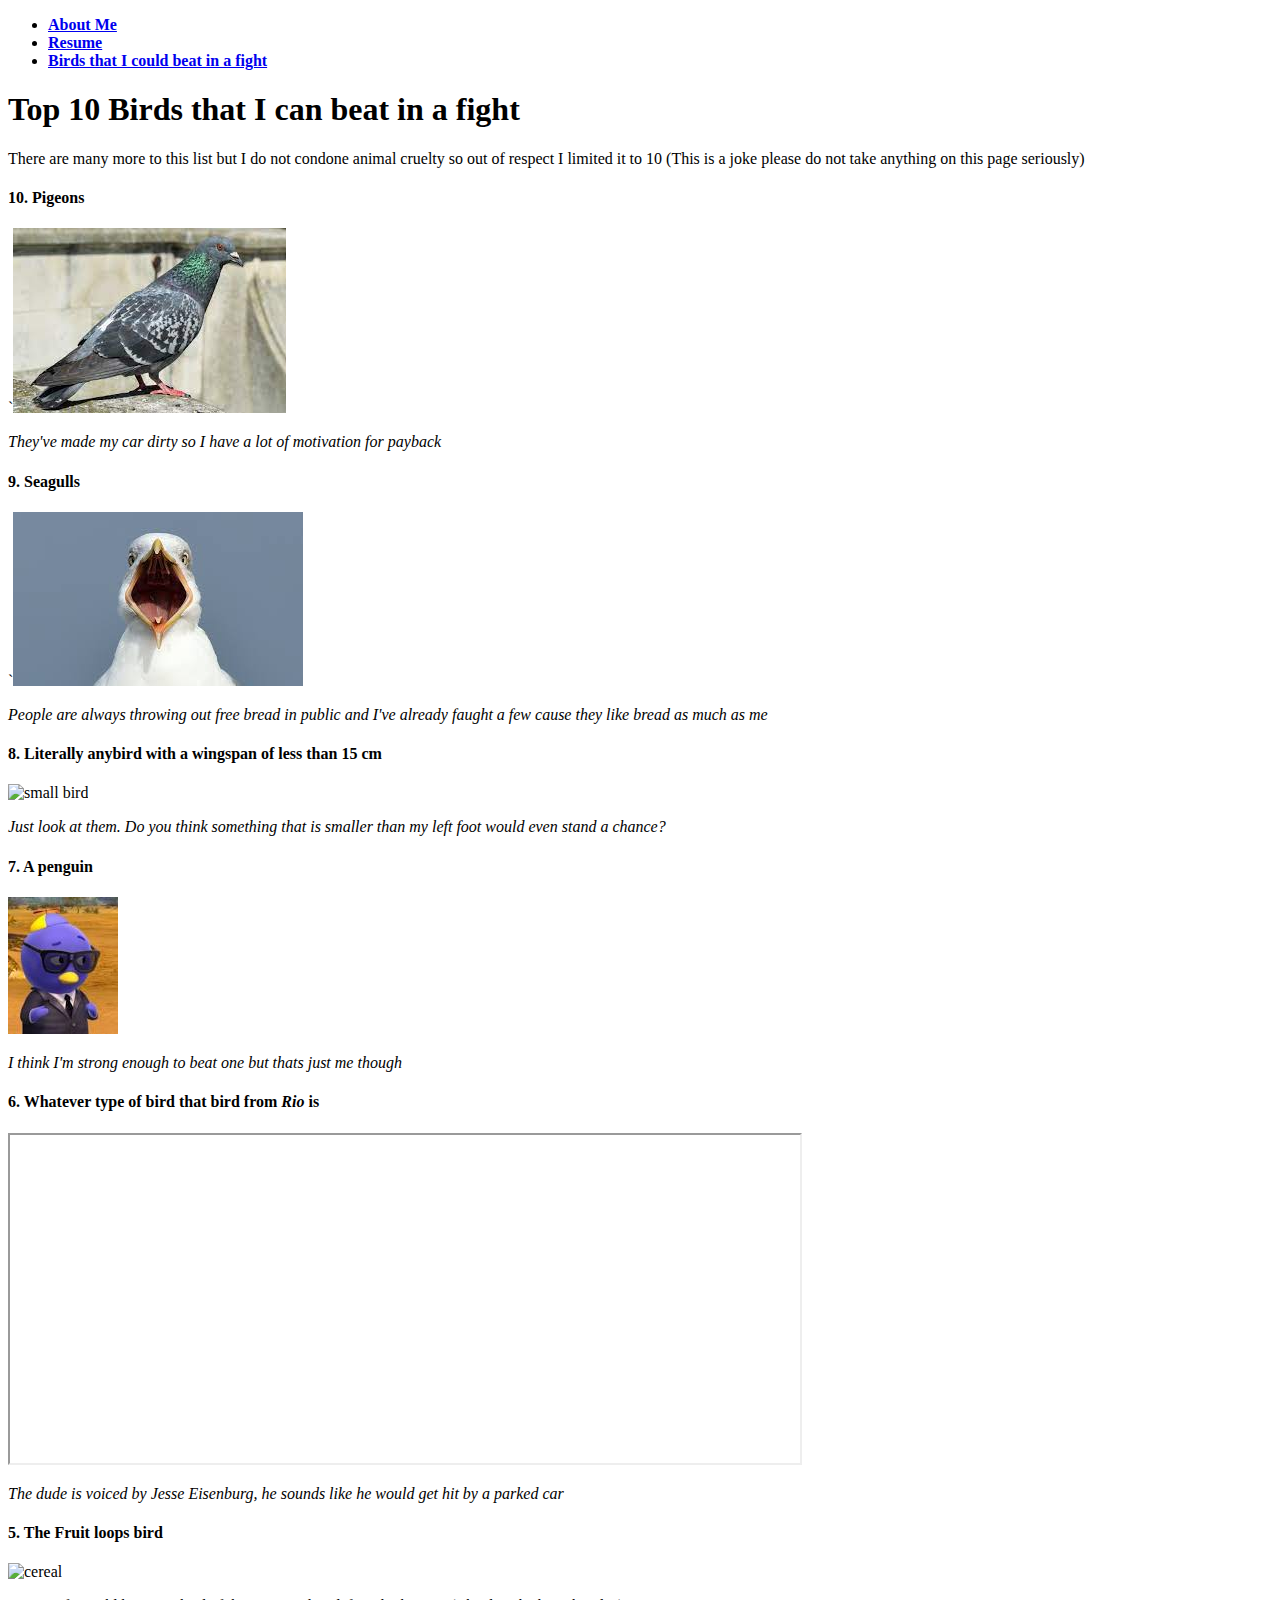
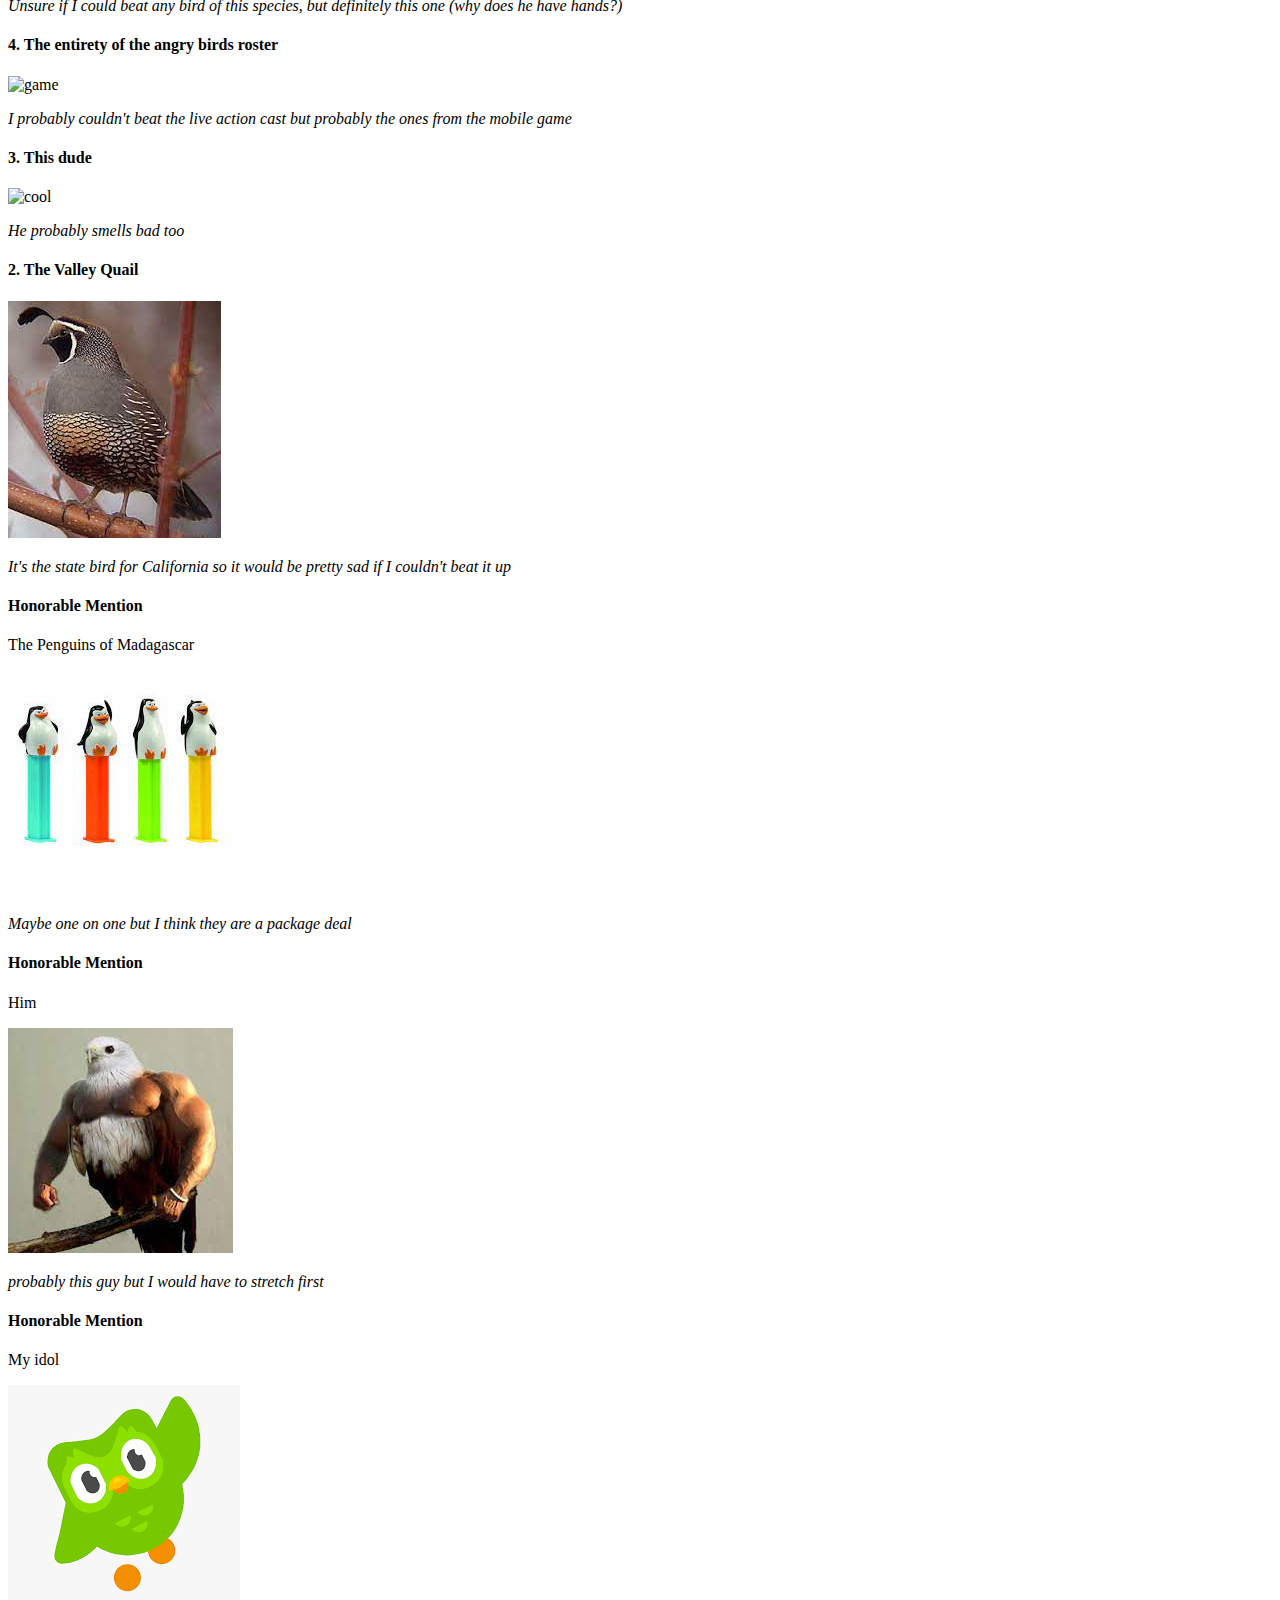
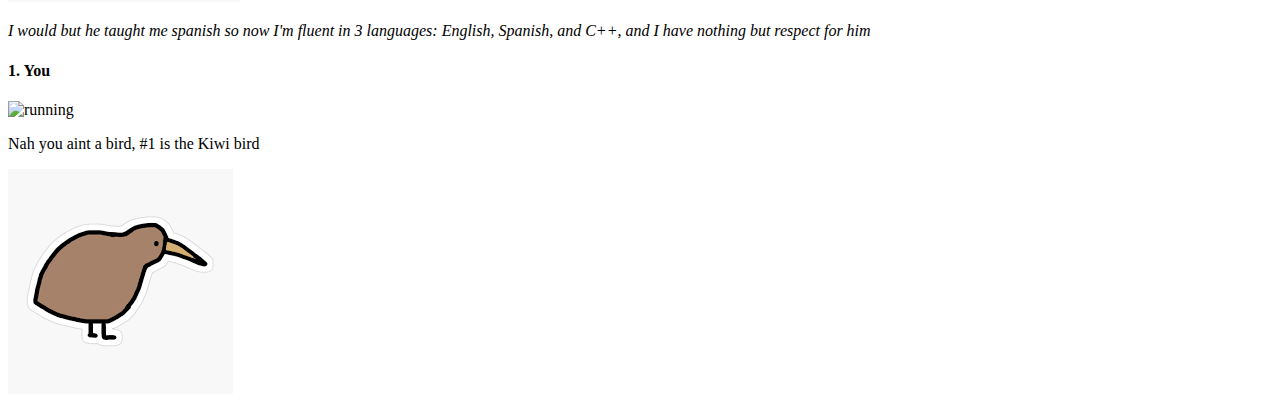
==== birds.html @ 4236052b "fixing folder placement" ====
<!DOCTYPE html>
<html lang="en">
<head>
  <meta charset="UTF-8">
  <title>Project 2 Birds that I can beat in a fight</title>
</head>
<body>
  <ul>
    <li><strong><a href="https://daniellimiit.github.io/project2">About Me</a></strong></li>
    <li><strong><a href="https://daniellimiit.github.io/project2/resume">Resume</a></strong></li>
    <li><strong><a href="https://daniellimiit.github.io/project2/birds">Birds that I could beat in a fight</a></strong></li>
  </ul>
  <section>
    <h1>Top 10 Birds that I can beat in a fight</h1>
    <p>There are many more to this list but I do not condone animal cruelty so out of respect I limited it to 10 (This is a joke please do not take anything on this page seriously)</p>
  </section>
  <section>
    <h4>10. Pigeons</h4>
    `<img src= "[data-uri]" alt="pigeon">
    <p><em>They've made my car dirty so I have a lot of motivation for payback</em></p>
  </section>
  <section>
    <h4>9. Seagulls</h4>
    `<img src="[data-uri]" alt="seagull">
    <p><em>People are always throwing out free bread in public and I've already faught a few cause they like bread as much as me</em></p>
  </section>
  <section>
    <h4>8. Literally anybird with a wingspan of less than 15 cm</h4>
    <img src="https://www.thesimsresource.com/scaled/2710/w-600h-450-2710940.jpg" alt="small bird">
    <p><em>Just look at them. Do you think something that is smaller than my left foot would even stand a chance?</em></p>
  </section>
  <section>
    <h4>7. A penguin</h4>
    <img src="[data-uri]" alt="bird">
    <p><em>I think I'm strong enough to beat one but thats just me though</em></p>
  </section>
  <section>
    <h4>6. Whatever type of bird that bird from <em>Rio</em> is</h4>
    <iframe width="790" height="328" src="https://www.youtube.com/embed/2uLYQpISCz4" title="Rio (2011) Blu Meets Jewel"></iframe>
    <p><em>The dude is voiced by Jesse Eisenburg, he sounds like he would get hit by a parked car</em></p>
  </section>
  <section>
    <h4>5. The Fruit loops bird</h4>
    <img src="https://i5.peapod.com/c/G6/G6C9X.png" alt="cereal">
    <p><em>Unsure if I could beat any bird of this species, but definitely this one (why does he have hands?)</em></p>
  </section>
  <section>
    <h4>4. The entirety of the angry birds roster</h4>
    <img src="https://encrypted-tbn0.gstatic.com/images?q=tbn:ANd9GcSAmkzYnyzykkMkQPVGw4sFz5zJPgTO8Y6xjA&usqp=CAU" alt="game">
    <p><em>I probably couldn't beat the live action cast but probably the ones from the mobile game</em><p>
  </section>
  <section>
    <h4>3. This dude</h4>
    <img src="https://pbs.twimg.com/media/DfriTp-WsAErNJU.jpg" alt="cool">
    <p><em>He probably smells bad too</em></p>
  </section>
  <section>
    <h4>2. The Valley Quail</h4>
    <img src="[data-uri]" alt="bird">
    <p><em>It's the state bird for California so it would be pretty sad if I couldn't beat it up</em></p>
  </section>
  <section>
    <h4>Honorable Mention</h4>
    <p>The Penguins of Madagascar</p>
    <img src="[data-uri]" alt="funny">
    <p><em>Maybe one on one but I think they are a package deal</em></p>
    <h4>Honorable Mention</h4>
    <p>Him</p>
    <img src="[data-uri]" alt="USA">
    <p><em>probably this guy but I would have to stretch first</em></p>
    <h4>Honorable Mention</h4>
    <p>My idol</p>
    <img src="[data-uri]" alt="not a bird">
    <p><em>I would but he taught me spanish so now I'm fluent in 3 languages: English, Spanish, and C++, and I have nothing but respect for him</em></p>
  </section>
  <section>
    <h4>1. You</h4>
    <img src="https://media2.giphy.com/media/SSyZCAPUqbeMw/giphy.gif" alt="running">
    <p>Nah you aint a bird, #1 is the Kiwi bird</p>
    <img src="[data-uri]" alt="fruit">
  </section>
</body>
</html>
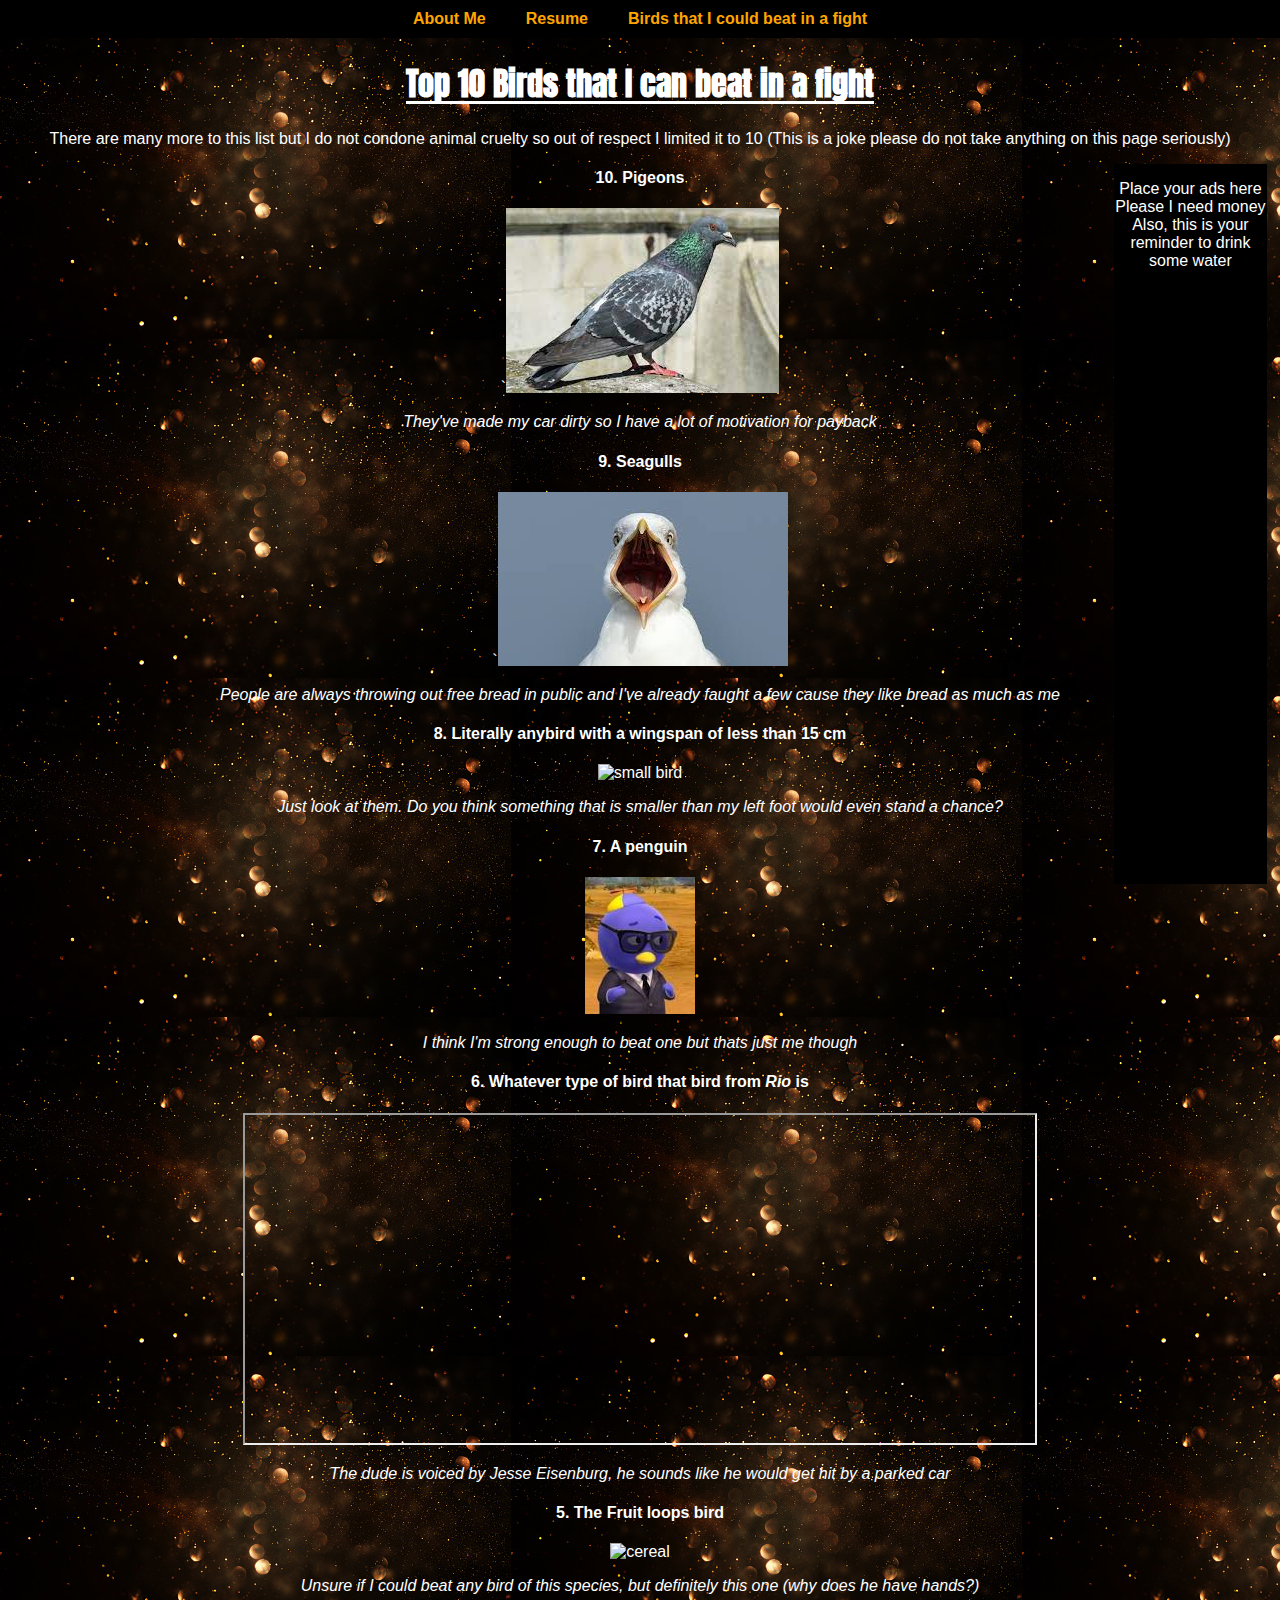
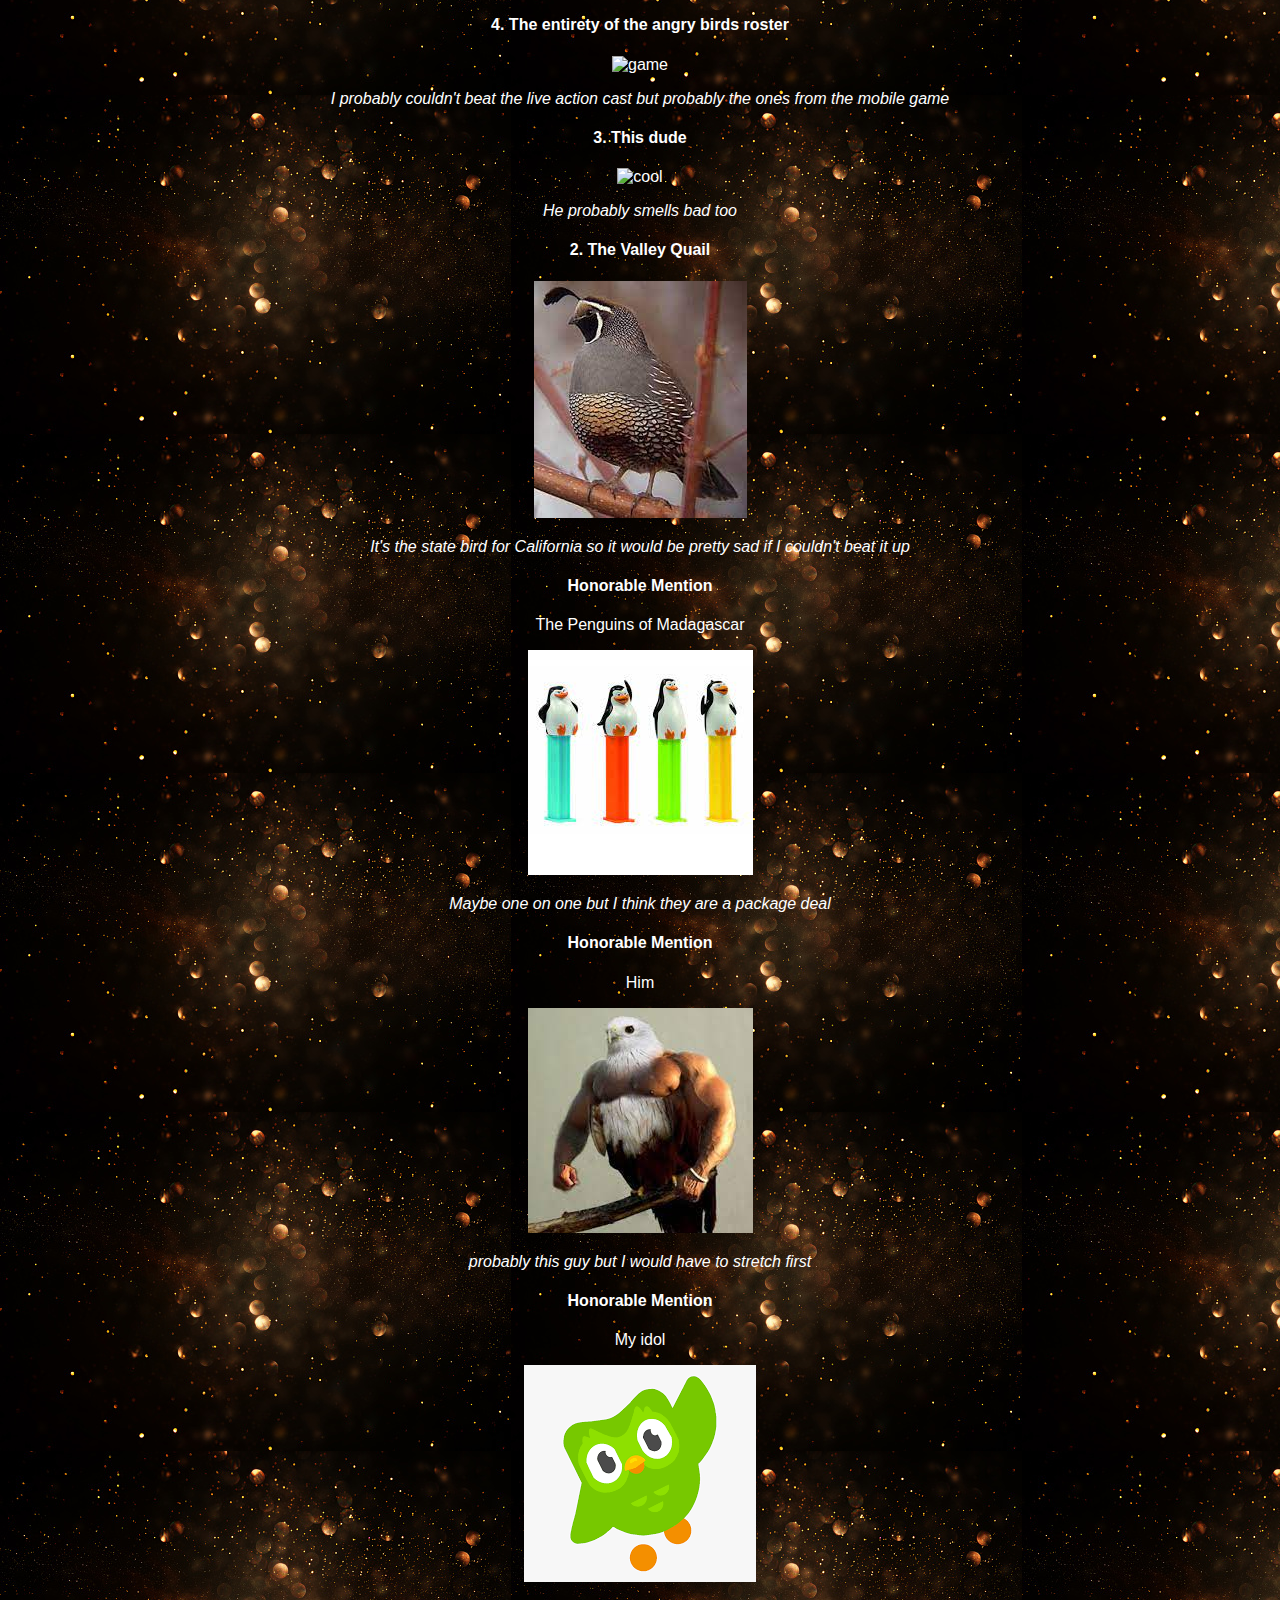
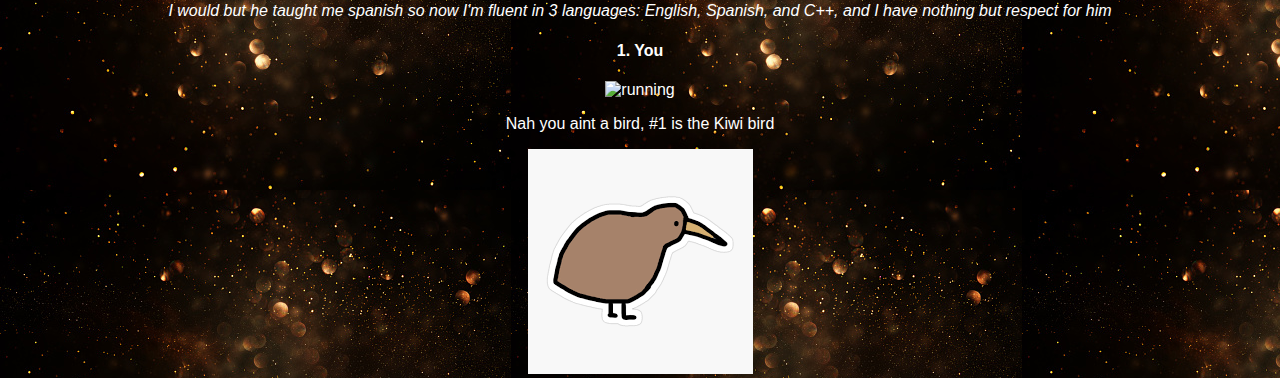
==== commit 00f42912: "Added lots of css" ====
--- a/birds.html
+++ b/birds.html
@@ -3,17 +3,31 @@
 <head>
   <meta charset="UTF-8">
   <title>Project 2 Birds that I can beat in a fight</title>
+  <link href="https://fonts.googleapis.com/css2?family=Anton&display=swap" rel="stylesheet">
+  <link rel="stylesheet" href="css/style.css">
+  <link rel="stylesheet" type="text/css" href="css/normalize.css">
 </head>
 <body>
-  <ul>
-    <li><strong><a href="https://daniellimiit.github.io/project2">About Me</a></strong></li>
-    <li><strong><a href="https://daniellimiit.github.io/project2/resume">Resume</a></strong></li>
-    <li><strong><a href="https://daniellimiit.github.io/project2/birds">Birds that I could beat in a fight</a></strong></li>
-  </ul>
+  <nav id="main-navbar">
+    <ul>
+      <li><strong><a href="https://daniellimiit.github.io/project2">About Me</a></strong></li>
+      <li><strong><a href="https://daniellimiit.github.io/project2/resume">Resume</a></strong></li>
+      <li><strong><a href="https://daniellimiit.github.io/project2/birds">Birds that I could beat in a fight</a></strong></li>
+    </ul>
+  </nav>
   <section>
     <h1>Top 10 Birds that I can beat in a fight</h1>
     <p>There are many more to this list but I do not condone animal cruelty so out of respect I limited it to 10 (This is a joke please do not take anything on this page seriously)</p>
   </section>
+  <div id="sidebar">
+        <div id="sidebar-container">
+          <ul>
+            <li>Place your ads here</li>
+            <li>Please I need money</li>
+            <li>Also, this is your reminder to drink some water</li>
+          </ul>
+        </div>
+      </div>
   <section>
     <h4>10. Pigeons</h4>
     `<img src= "[data-uri]" alt="pigeon">
--- a/css/style.css
+++ b/css/style.css
@@ -0,0 +1,106 @@
+body{
+  background-color: white;
+  background-image: url(../images/waterfall.jpg);
+	font-family: sans-serif;
+	color: white;
+	text-align: center;
+}
+
+h1{
+  font-family: 'Anton', cursive;
+  font-size: 140px;
+  color: white;
+  text-align: center;
+  margin: 50px;
+  text-decoration: underline;
+  text-underline-offset: 4px;
+}
+
+th{
+  background-color: gray;
+  text-align: center;
+  height: 50px;
+  border-radius: 4px;
+}
+
+td{
+  color: black;
+  text-align: center;
+  height: 50px;
+  border-radius: 4px;
+}
+
+img{
+  max-height: 250px;
+  max-width: 300px;
+  outline-color: white;
+  outline-width: 2px;
+}
+
+ul li{
+list-style-type: none;
+}
+
+#main-navbar{
+background-color: black;
+overflow: hidden;
+}
+
+#navbar-container{
+float: left;
+width: 100%;
+position: relative;
+}
+
+#main-navbar ul{
+list-style-type: none;
+margin: 0;
+padding: 0;
+position: relative;
+left: 50%;
+float: left;
+}
+
+#main-navbar ul li{
+float: left;
+position: relative;
+right: 50%;
+display: block;
+}
+
+#main-navbar ul li a{
+display: block;
+padding: 10px 20px;
+color: orange;
+text-decoration: none;
+}
+
+#main-navbar ul li a:hover{
+background-color: brown;
+text-decoration: underline;
+}
+
+#sidebar-container{
+position: fixed;
+right: 1%;
+background-color: black;
+height: 80%;
+width: 12%;
+}
+
+#sidebar ul{
+list-style-type: none;
+text-align: center;
+padding: 0;
+}
+
+#sidebar ul li a{
+display: block;
+padding: 15px 0;
+color: #fff;
+text-decoration: none;
+}
+
+#sidebar ul li a:hover{
+background-color: #000;
+}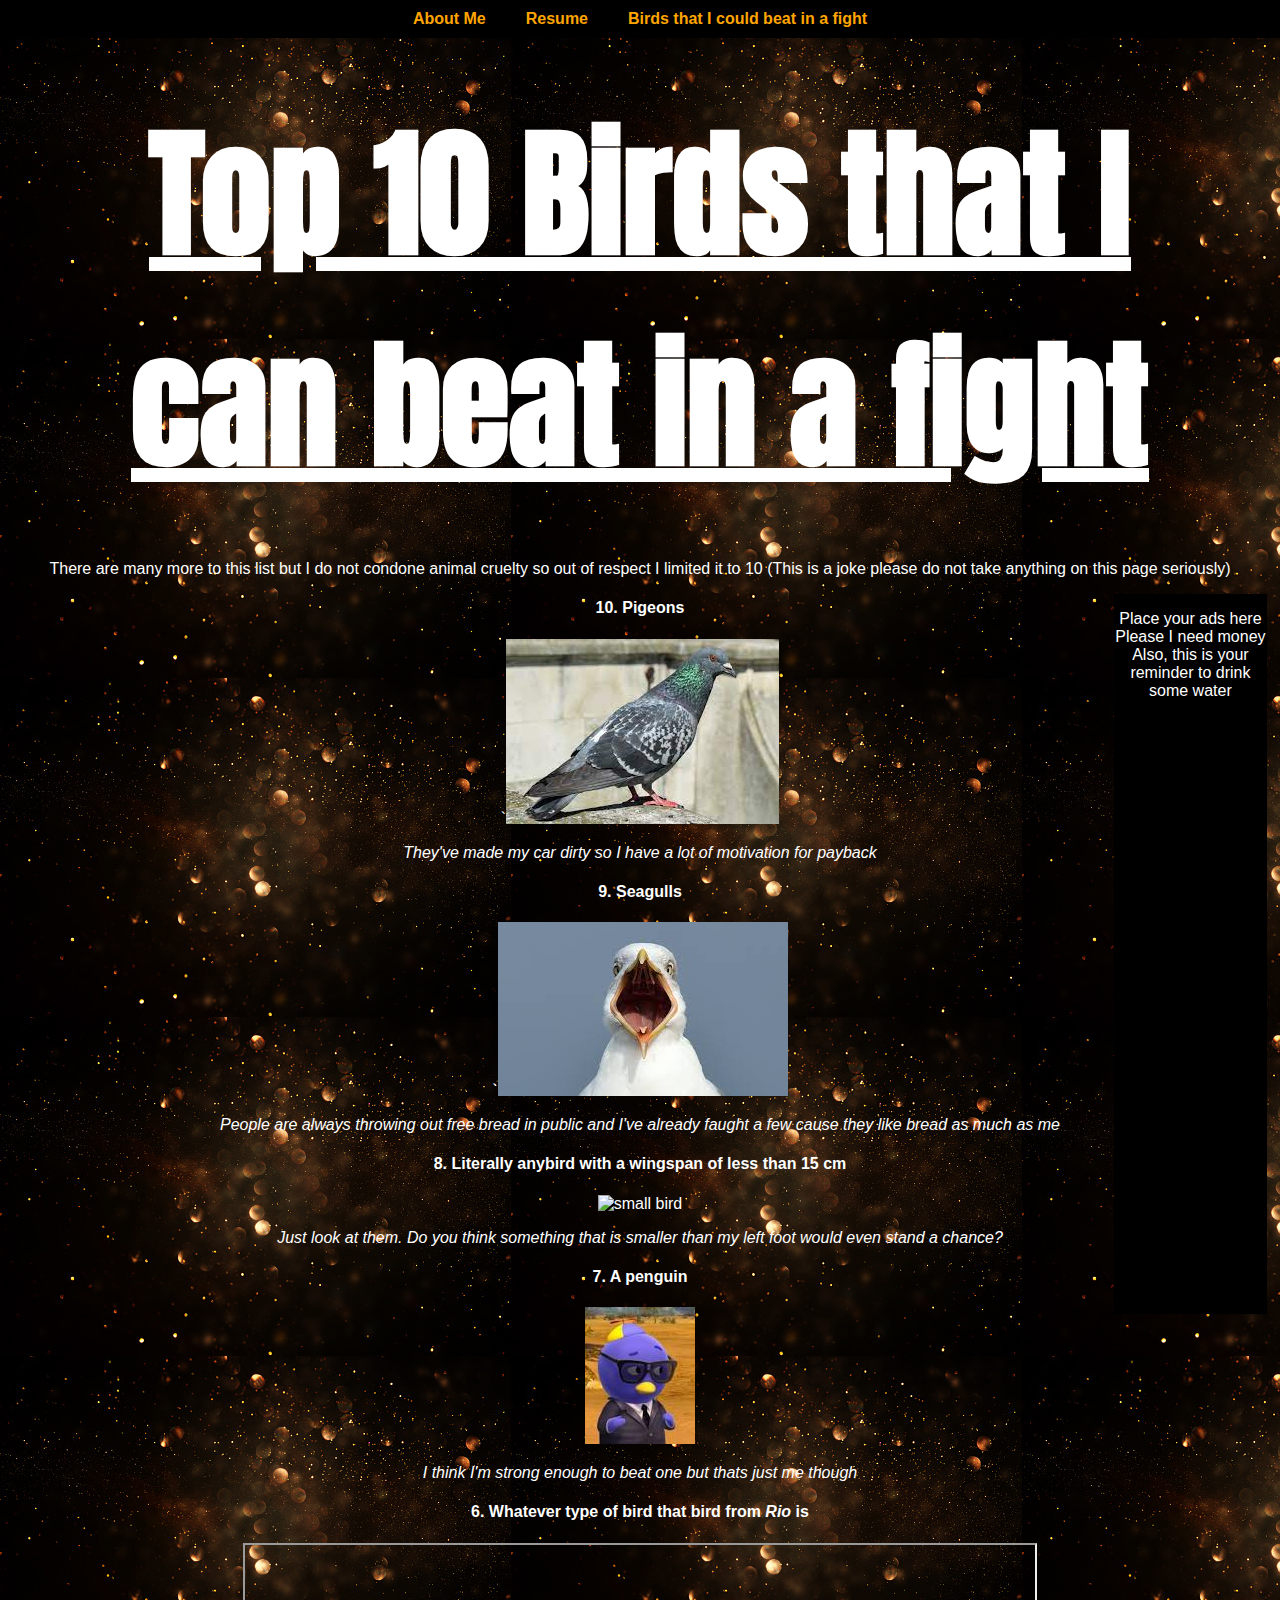
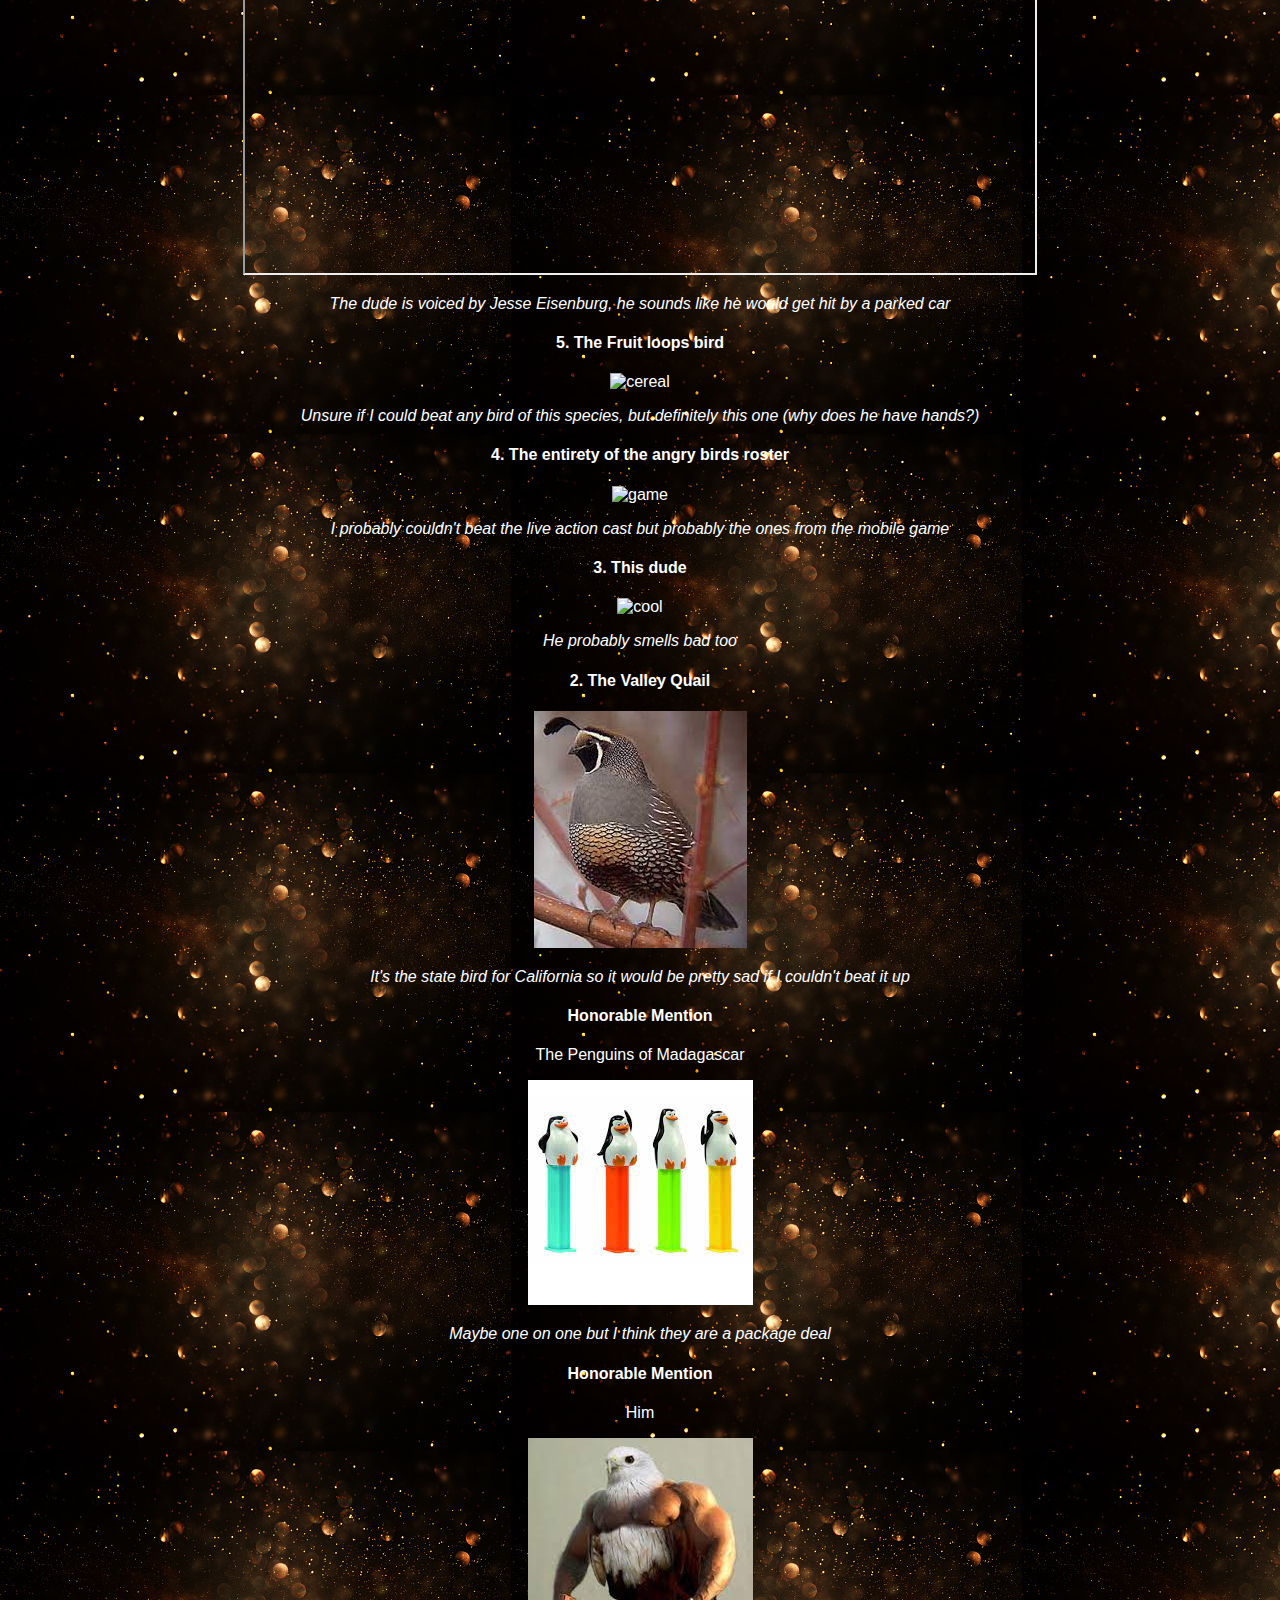
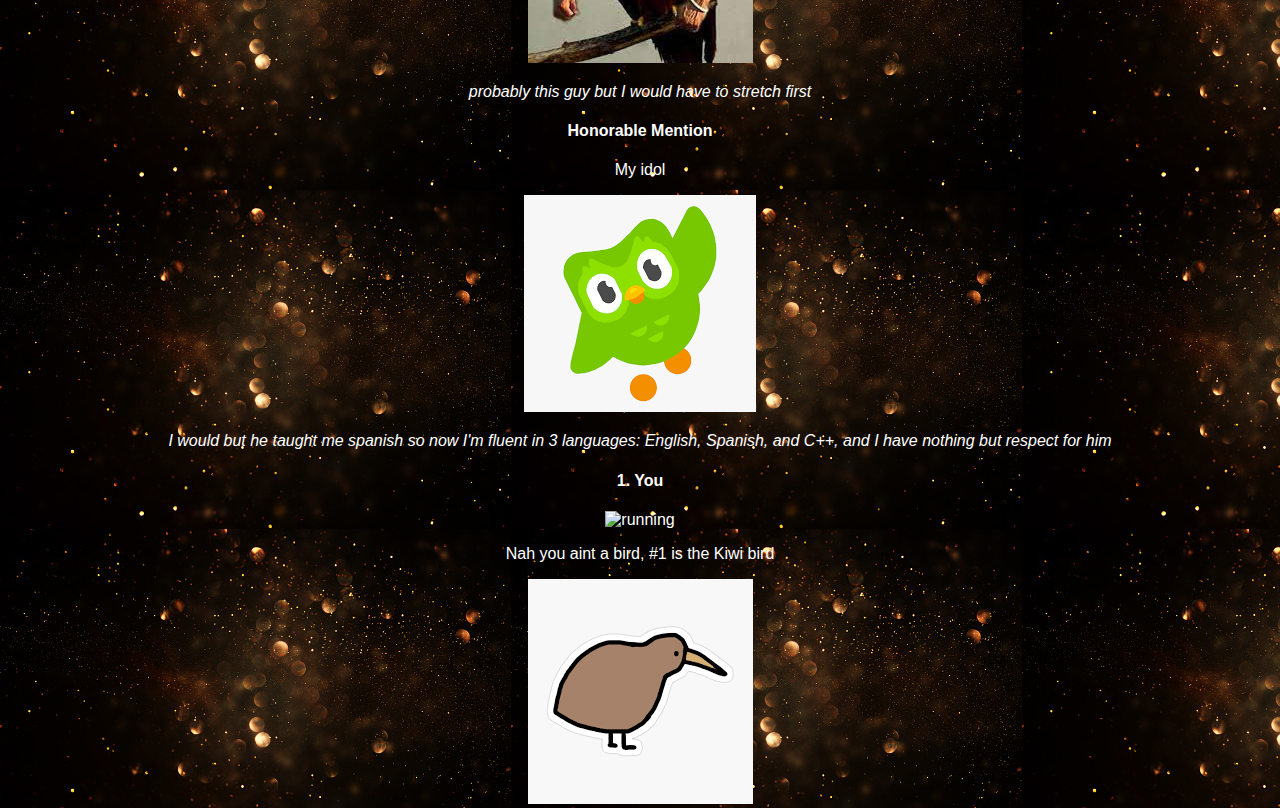
==== commit 217074ea: "fix spacing" ====
--- a/birds.html
+++ b/birds.html
@@ -4,8 +4,8 @@
   <meta charset="UTF-8">
   <title>Project 2 Birds that I can beat in a fight</title>
   <link href="https://fonts.googleapis.com/css2?family=Anton&display=swap" rel="stylesheet">
+  <link rel="stylesheet" type="text/css" href="css/normalize.css">
   <link rel="stylesheet" href="css/style.css">
-  <link rel="stylesheet" type="text/css" href="css/normalize.css">
 </head>
 <body>
   <nav id="main-navbar">
--- a/css/style.css
+++ b/css/style.css
@@ -1,9 +1,9 @@
 body{
   background-color: white;
   background-image: url(../images/waterfall.jpg);
-	font-family: sans-serif;
-	color: white;
-	text-align: center;
+  font-family: sans-serif;
+  color: white;
+  text-align: center;
 }
 
 h1{
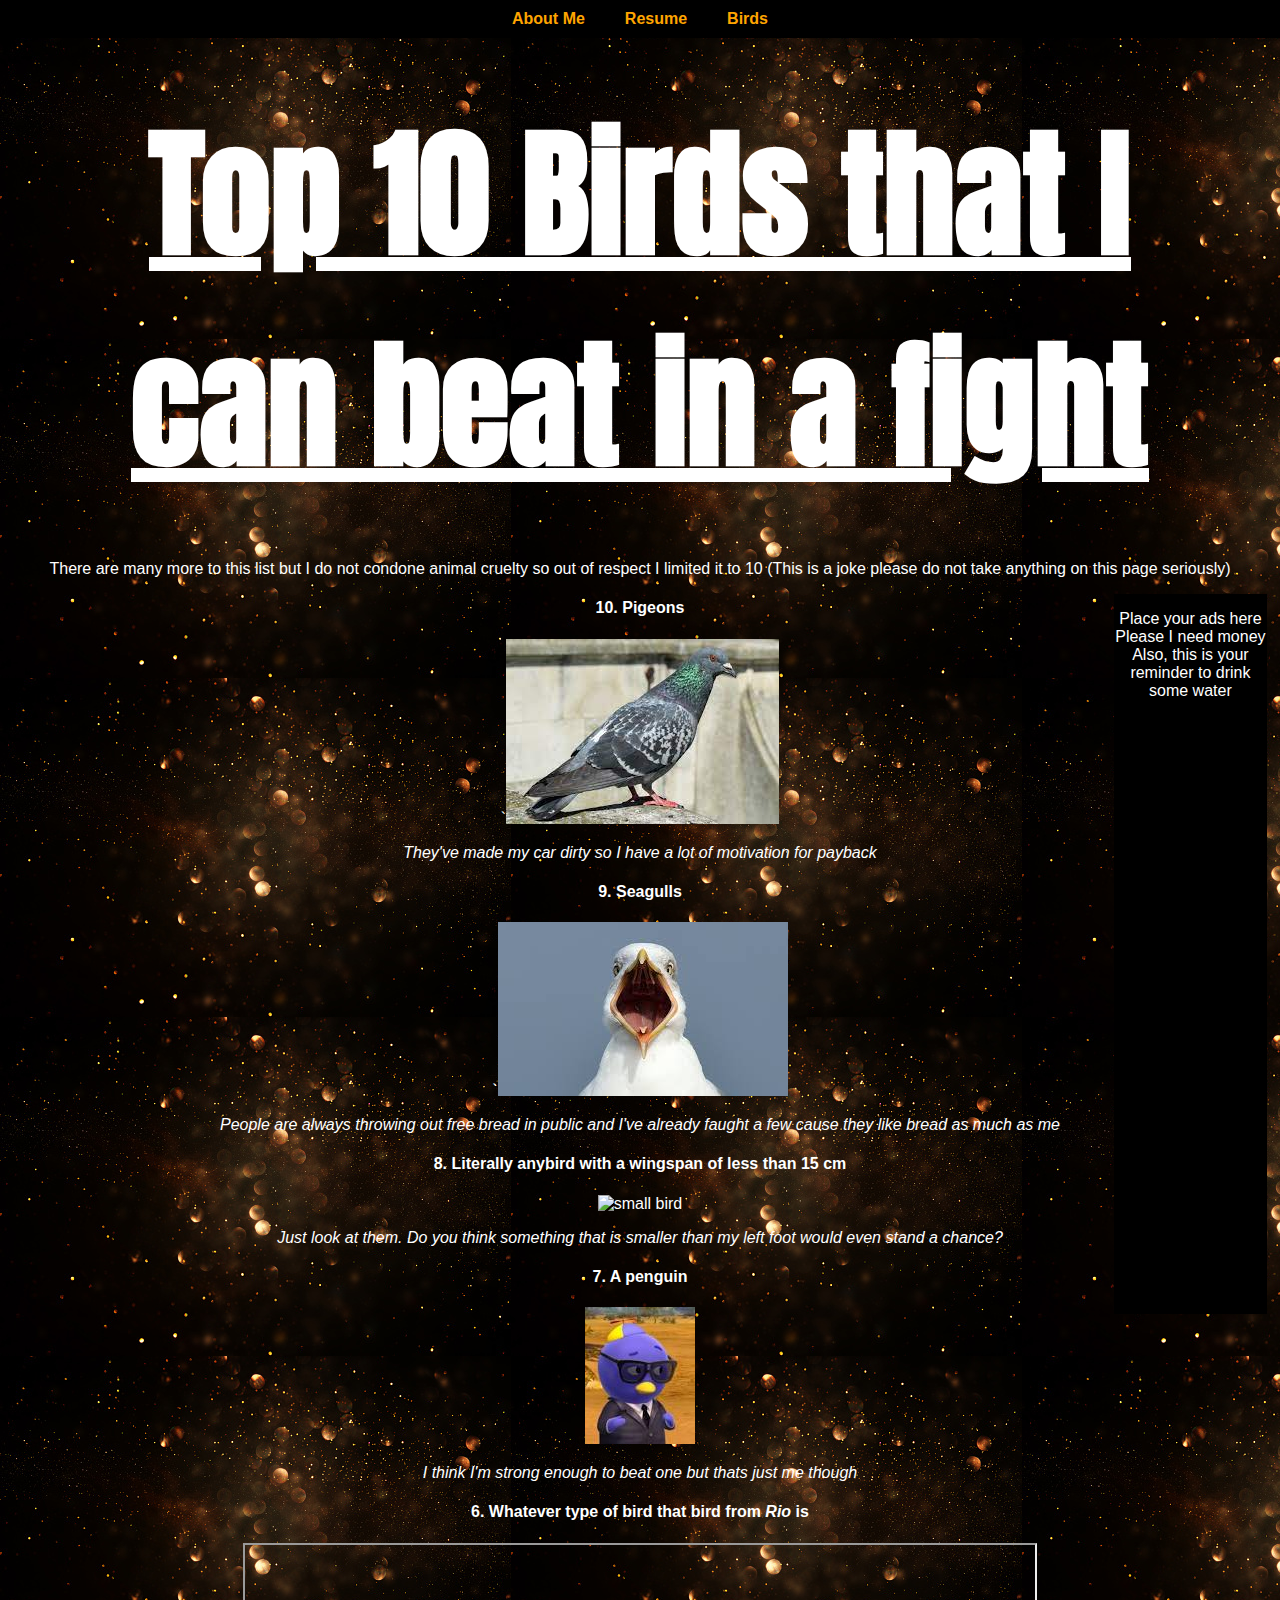
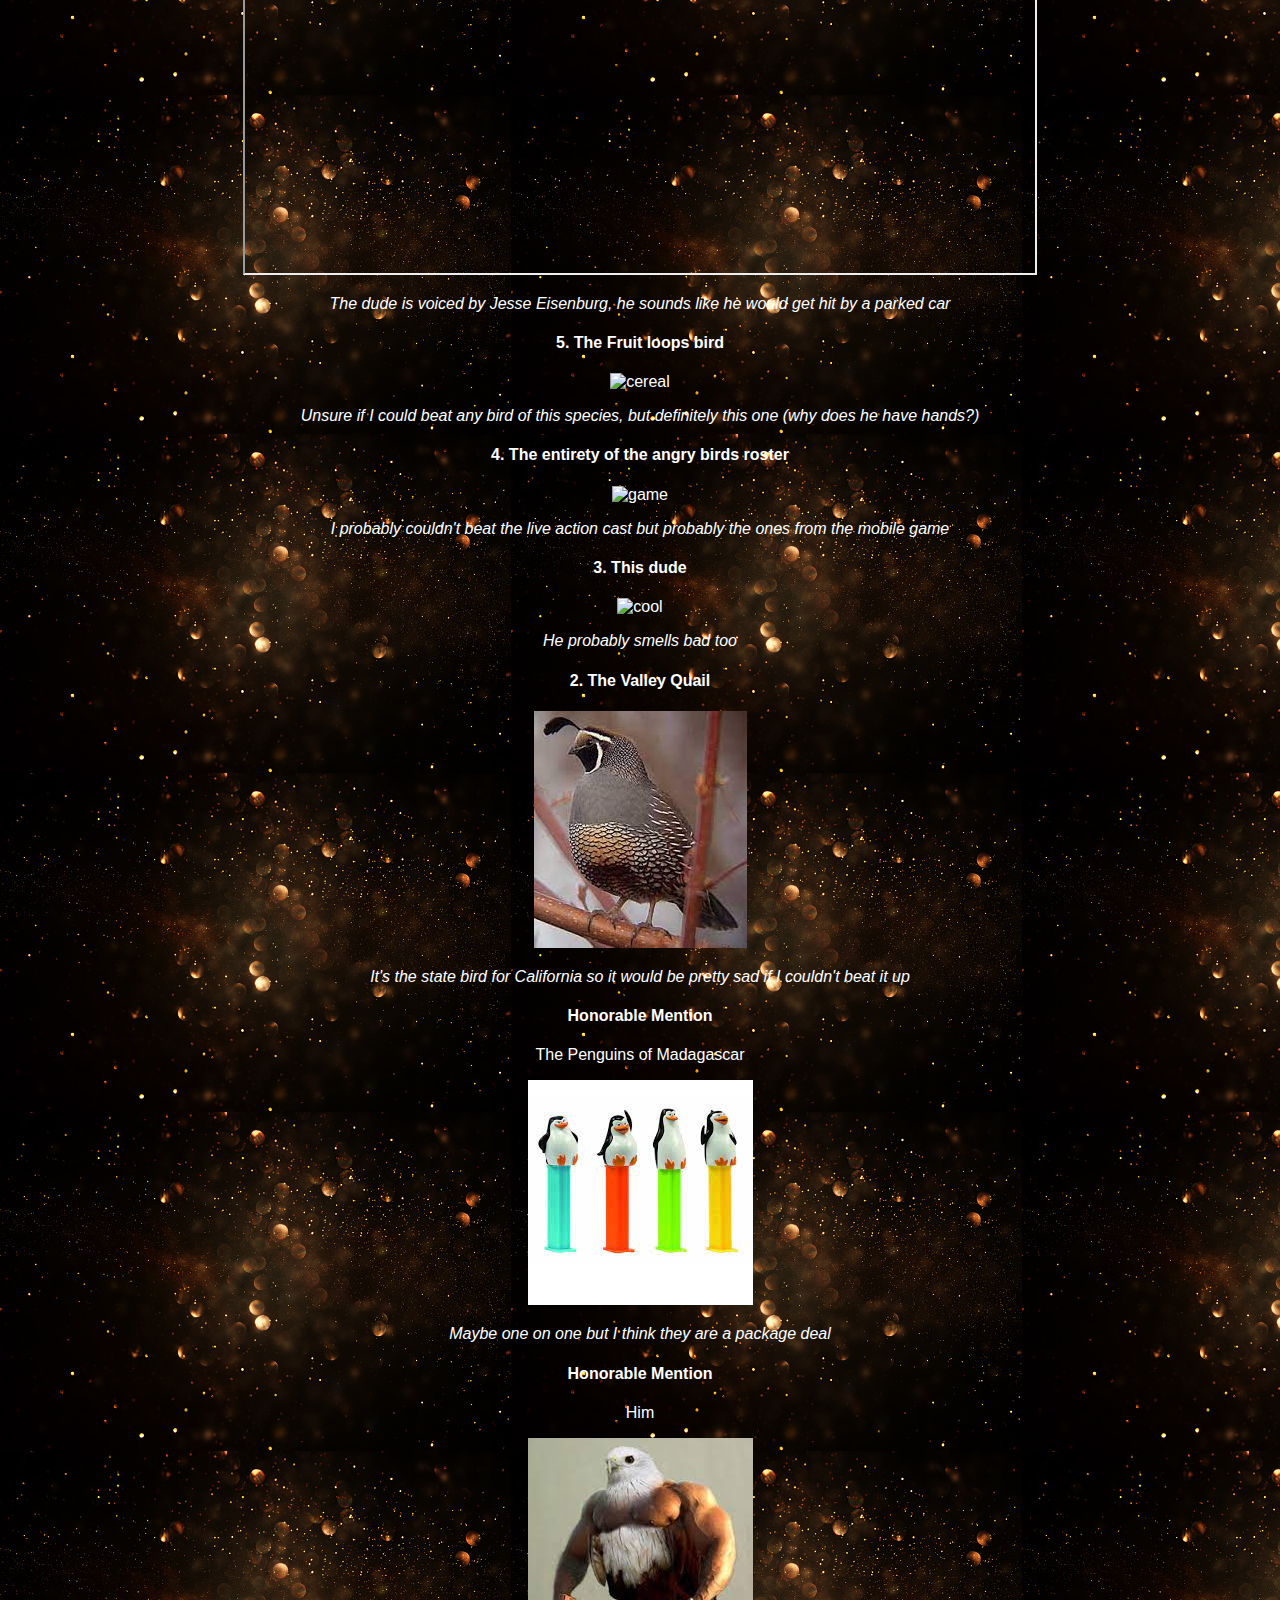
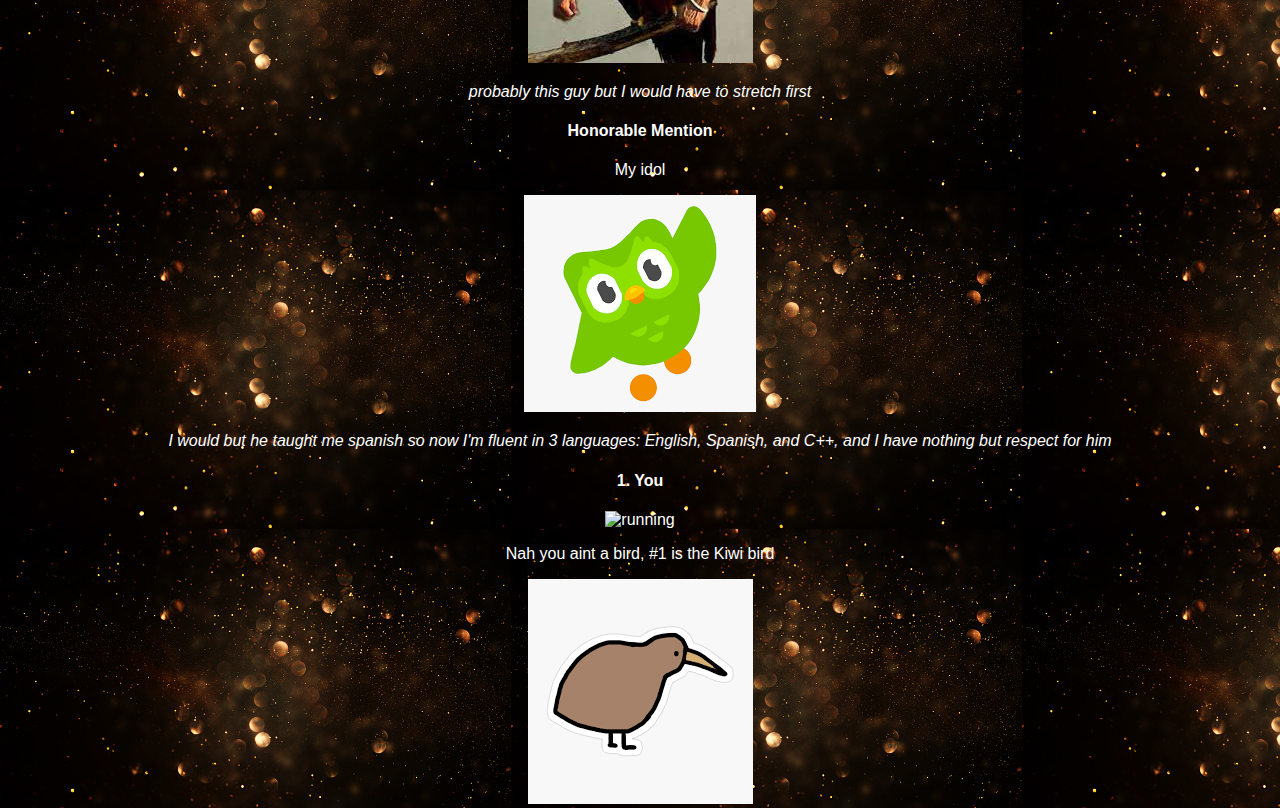
==== commit 59eb4f08: "Shortening nav" ====
--- a/birds.html
+++ b/birds.html
@@ -12,7 +12,7 @@
     <ul>
       <li><strong><a href="https://daniellimiit.github.io/project2">About Me</a></strong></li>
       <li><strong><a href="https://daniellimiit.github.io/project2/resume">Resume</a></strong></li>
-      <li><strong><a href="https://daniellimiit.github.io/project2/birds">Birds that I could beat in a fight</a></strong></li>
+      <li><strong><a href="https://daniellimiit.github.io/project2/birds">Birds</a></strong></li>
     </ul>
   </nav>
   <section>
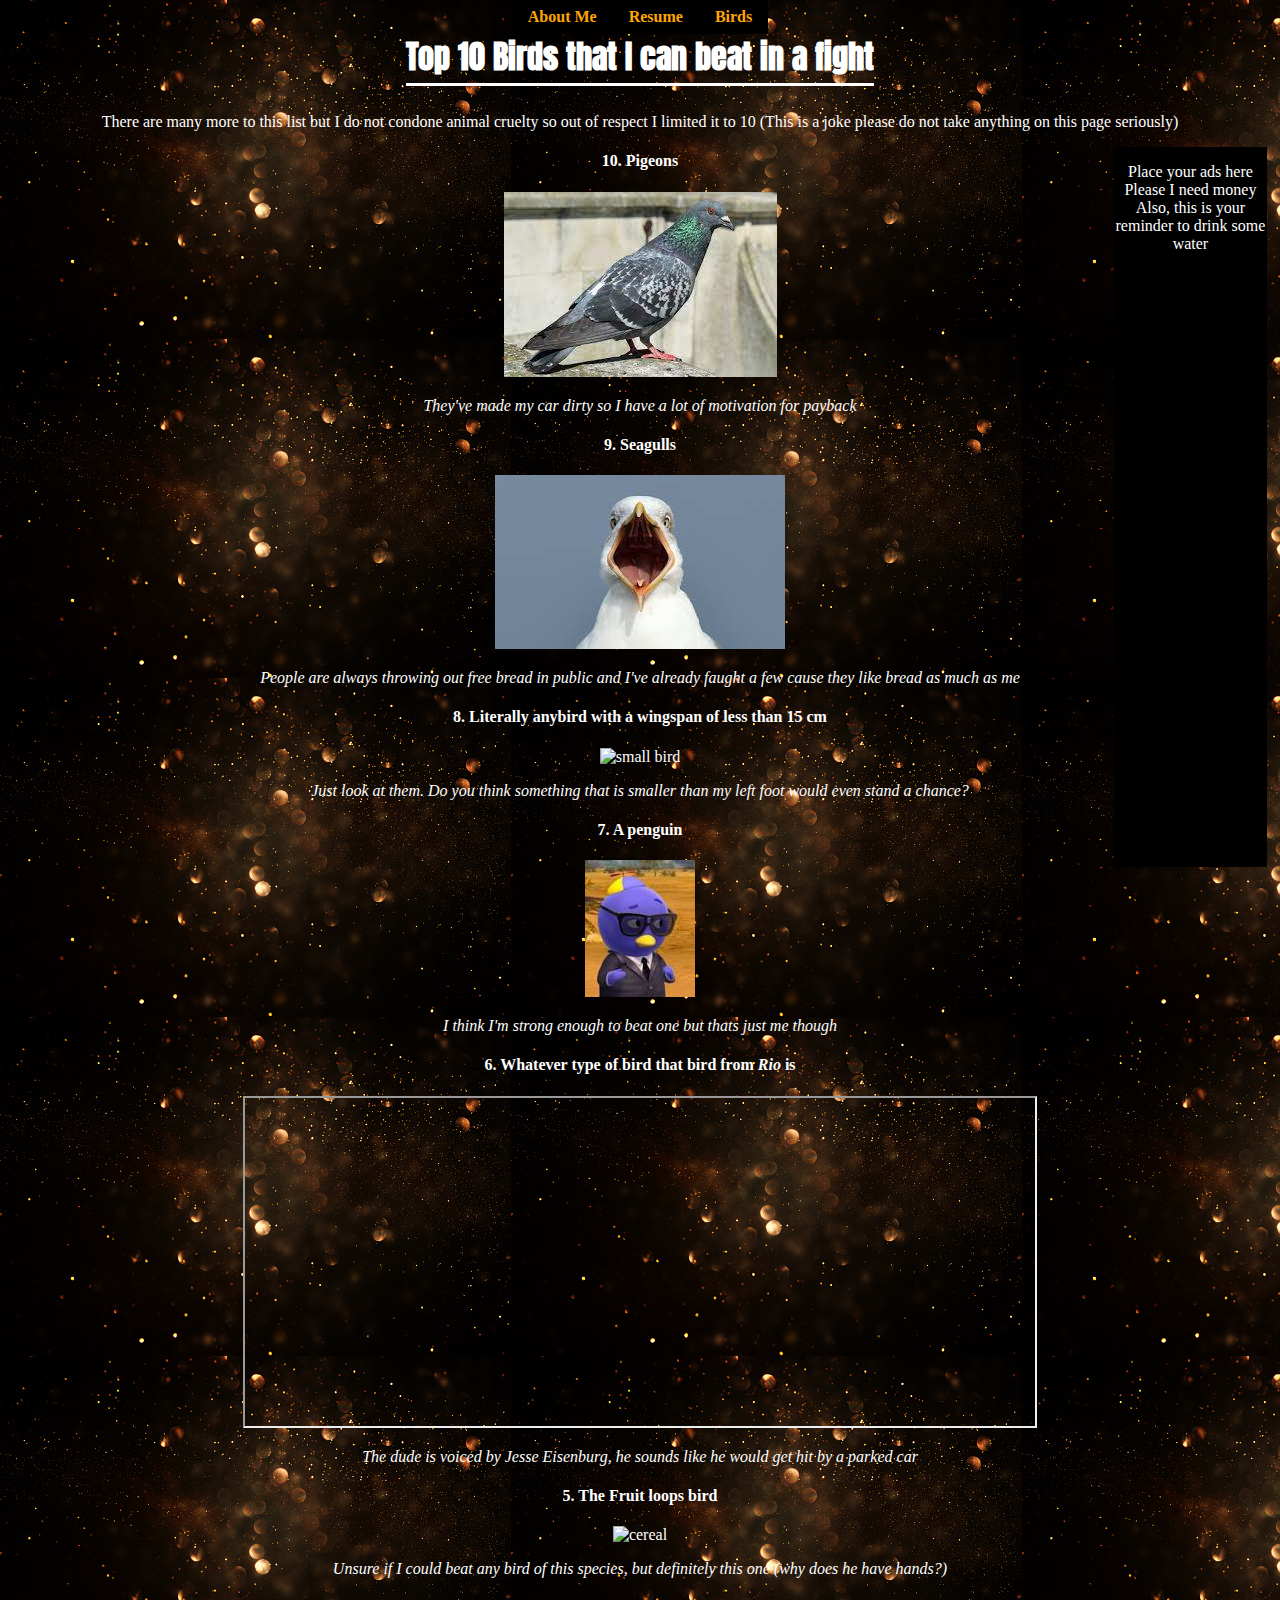
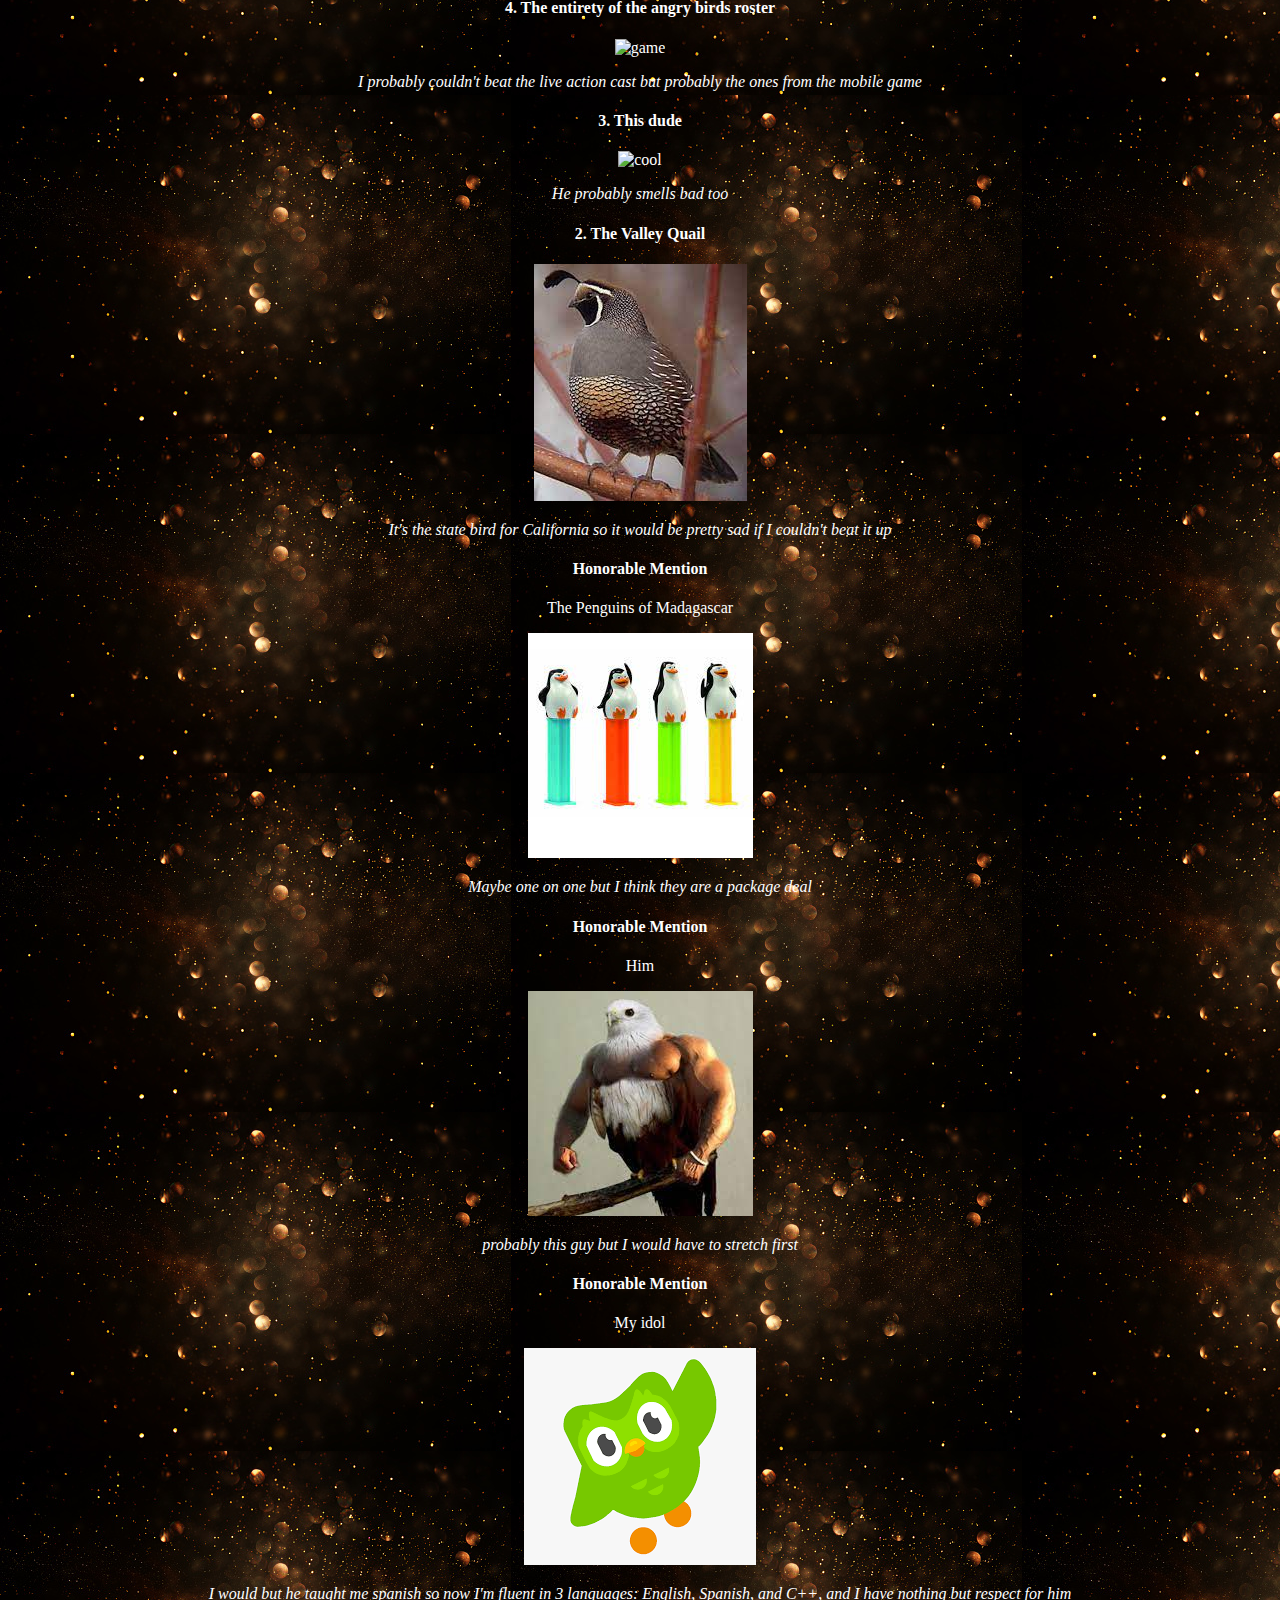
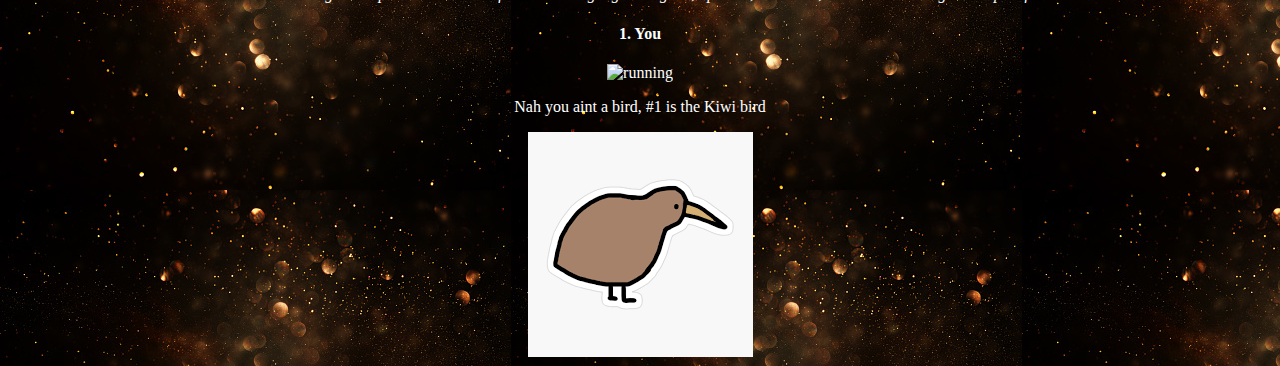
==== commit cbdccf6f: "making page more fluid" ====
--- a/birds.html
+++ b/birds.html
@@ -30,12 +30,12 @@
       </div>
   <section>
     <h4>10. Pigeons</h4>
-    `<img src= "[data-uri]" alt="pigeon">
+    <img src= "[data-uri]" alt="pigeon">
     <p><em>They've made my car dirty so I have a lot of motivation for payback</em></p>
   </section>
   <section>
     <h4>9. Seagulls</h4>
-    `<img src="[data-uri]" alt="seagull">
+    <img src="[data-uri]" alt="seagull">
     <p><em>People are always throwing out free bread in public and I've already faught a few cause they like bread as much as me</em></p>
   </section>
   <section>
--- a/css/style.css
+++ b/css/style.css
@@ -1,106 +1,113 @@
-body{
+body {
   background-color: white;
   background-image: url(../images/waterfall.jpg);
-  font-family: sans-serif;
+  font-family: Sylfaen;
   color: white;
   text-align: center;
+  position:relative;
 }
 
 h1{
   font-family: 'Anton', cursive;
-  font-size: 140px;
+  font-size: 2em;
   color: white;
   text-align: center;
-  margin: 50px;
+  margin: 2rem;
   text-decoration: underline;
-  text-underline-offset: 4px;
+  text-underline-offset: 0.4em;
 }
 
 th{
   background-color: gray;
   text-align: center;
-  height: 50px;
-  border-radius: 4px;
+  height: 0.5em;
+  border-radius: 0.04em;
 }
 
 td{
   color: black;
   text-align: center;
-  height: 50px;
-  border-radius: 4px;
+  height: 0.5em;
+  border-radius: 0.04em;
 }
 
 img{
-  max-height: 250px;
-  max-width: 300px;
+  max-height: 25em;
+  max-width: 30em;
   outline-color: white;
-  outline-width: 2px;
+  outline-width: 0.02em;
 }
 
 ul li{
-list-style-type: none;
+  list-style-type: none;
+}
+
+section {
+  margin-bottom: 0.3em;
 }
 
 #main-navbar{
-background-color: black;
-overflow: hidden;
+  background-color: black;
+  overflow: hidden;
 }
 
 #navbar-container{
-float: left;
-width: 100%;
-position: relative;
+  float: left;
+  width: 100%;
+  position: fixed;
 }
 
 #main-navbar ul{
-list-style-type: none;
-margin: 0;
-padding: 0;
-position: relative;
-left: 50%;
-float: left;
+  list-style-type: none;
+  margin: 0;
+  padding: 0;
+  position: fixed;
+  left: 50%;
+  float: left;
 }
 
 #main-navbar ul li{
-float: left;
-position: relative;
-right: 50%;
-display: block;
+  float: left;
+  position: relative;
+  right: 50%;
+  display: block;
 }
 
 #main-navbar ul li a{
-display: block;
-padding: 10px 20px;
-color: orange;
-text-decoration: none;
+  display: block;
+  padding: 0.5em 1em;
+  color: orange;
+  background-color: #000000;
+  text-decoration: none;
 }
 
 #main-navbar ul li a:hover{
-background-color: brown;
-text-decoration: underline;
+  background-color: brown;
+  text-decoration: underline;
 }
 
 #sidebar-container{
-position: fixed;
-right: 1%;
-background-color: black;
-height: 80%;
-width: 12%;
+  position: fixed;
+  right: 1%;
+  background-color: black;
+  height: 80%;
+  width: 12%;
+  float: right;
 }
 
 #sidebar ul{
-list-style-type: none;
-text-align: center;
-padding: 0;
+  list-style-type: none;
+  text-align: center;
+  padding: 0;
 }
 
 #sidebar ul li a{
-display: block;
-padding: 15px 0;
-color: #fff;
-text-decoration: none;
+  display: block;
+  padding: 0.15em 0;
+  color: #fff;
+  text-decoration: none;
 }
 
 #sidebar ul li a:hover{
-background-color: #000;
+  background-color: #000;
 }